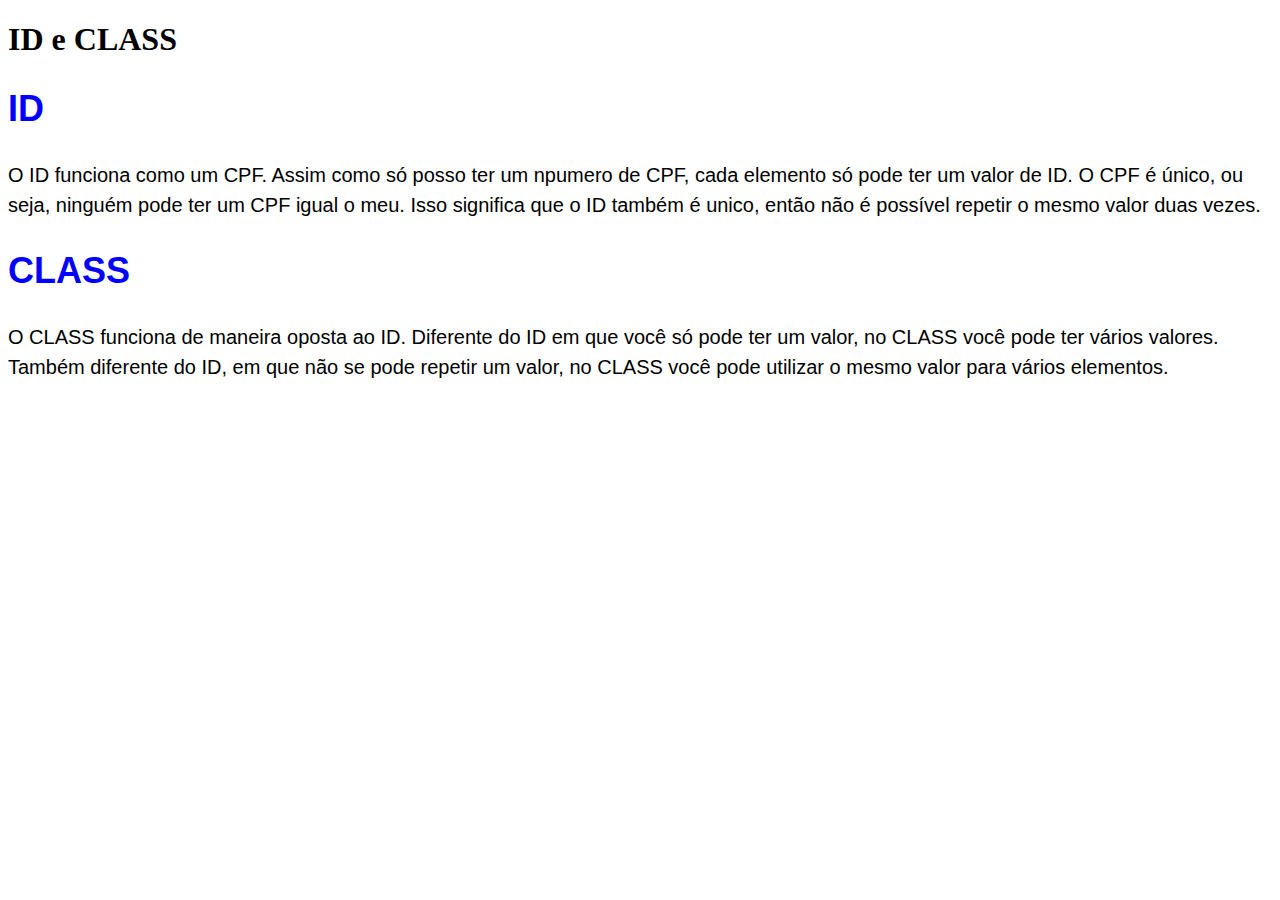
==== 4_ID_CLASS/index.html @ 0071febf "Id e class" ====
<!DOCTYPE html>
<html lang="en">
<head>
    <meta charset="UTF-8">
    <meta http-equiv="X-UA-Compatible" content="IE=edge">
    <meta name="viewport" content="width=device-width, initial-scale=1.0">
    <title>ID e CLASS</title>
    <link rel="stylesheet" href="style.css">
</head>
<body>
    <h1>ID e CLASS</h1>

    <h2>ID</h2>
    <p>
        O ID funciona como um CPF. Assim como só posso ter um npumero de CPF, cada elemento só pode ter um valor de ID. O  CPF é único, ou seja, ninguém pode ter um CPF igual o meu. Isso significa que o ID também é unico, então não é possível repetir o mesmo valor duas vezes.
    </p>

    <h2>CLASS</h2>
    <p>
        O CLASS funciona de maneira oposta ao ID. Diferente do ID em que você só pode ter um valor, no CLASS você pode ter vários valores. Também diferente do ID, em que não se pode repetir um valor, no CLASS você pode utilizar o mesmo valor para vários elementos.
    </p>

</body>
</html>
---- 4_ID_CLASS/style.css ----
h2 {
    font-family: 'Gill Sans', 'Gill Sans MT', Calibri, 'Trebuchet MS', sans-serif;
    color: blue;
    font-size: 36px;
}

p {
    font-family: Arial, Helvetica, sans-serif;
    font-size: 20px;
    line-height: 30px;
}
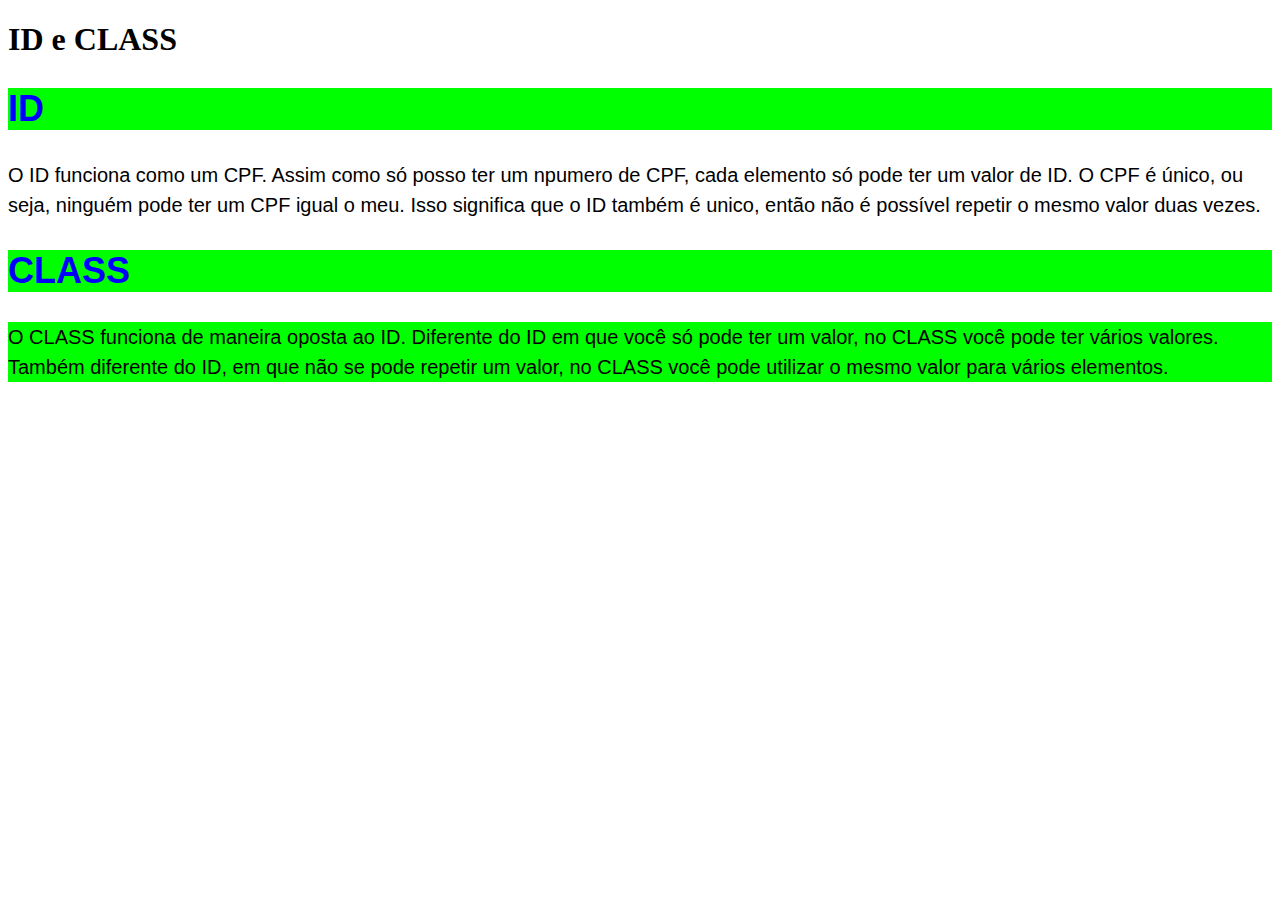
==== commit 2fd98f4d: "id e class" ====
--- a/4_ID_CLASS/index.html
+++ b/4_ID_CLASS/index.html
@@ -10,13 +10,13 @@
 <body>
     <h1>ID e CLASS</h1>
 
-    <h2>ID</h2>
+    <h2 class="fundo-verde">ID</h2>
     <p>
         O ID funciona como um CPF. Assim como só posso ter um npumero de CPF, cada elemento só pode ter um valor de ID. O  CPF é único, ou seja, ninguém pode ter um CPF igual o meu. Isso significa que o ID também é unico, então não é possível repetir o mesmo valor duas vezes.
     </p>
 
-    <h2>CLASS</h2>
-    <p>
+    <h2 class="fundo-verde">CLASS</h2>
+    <p class="fundo-verde">
         O CLASS funciona de maneira oposta ao ID. Diferente do ID em que você só pode ter um valor, no CLASS você pode ter vários valores. Também diferente do ID, em que não se pode repetir um valor, no CLASS você pode utilizar o mesmo valor para vários elementos.
     </p>
 
--- a/4_ID_CLASS/style.css
+++ b/4_ID_CLASS/style.css
@@ -8,4 +8,12 @@
     font-family: Arial, Helvetica, sans-serif;
     font-size: 20px;
     line-height: 30px;
+}
+
+h2 {
+    color: blue;
+}
+
+.fundo-verde {
+    background-color: #0f0;
 }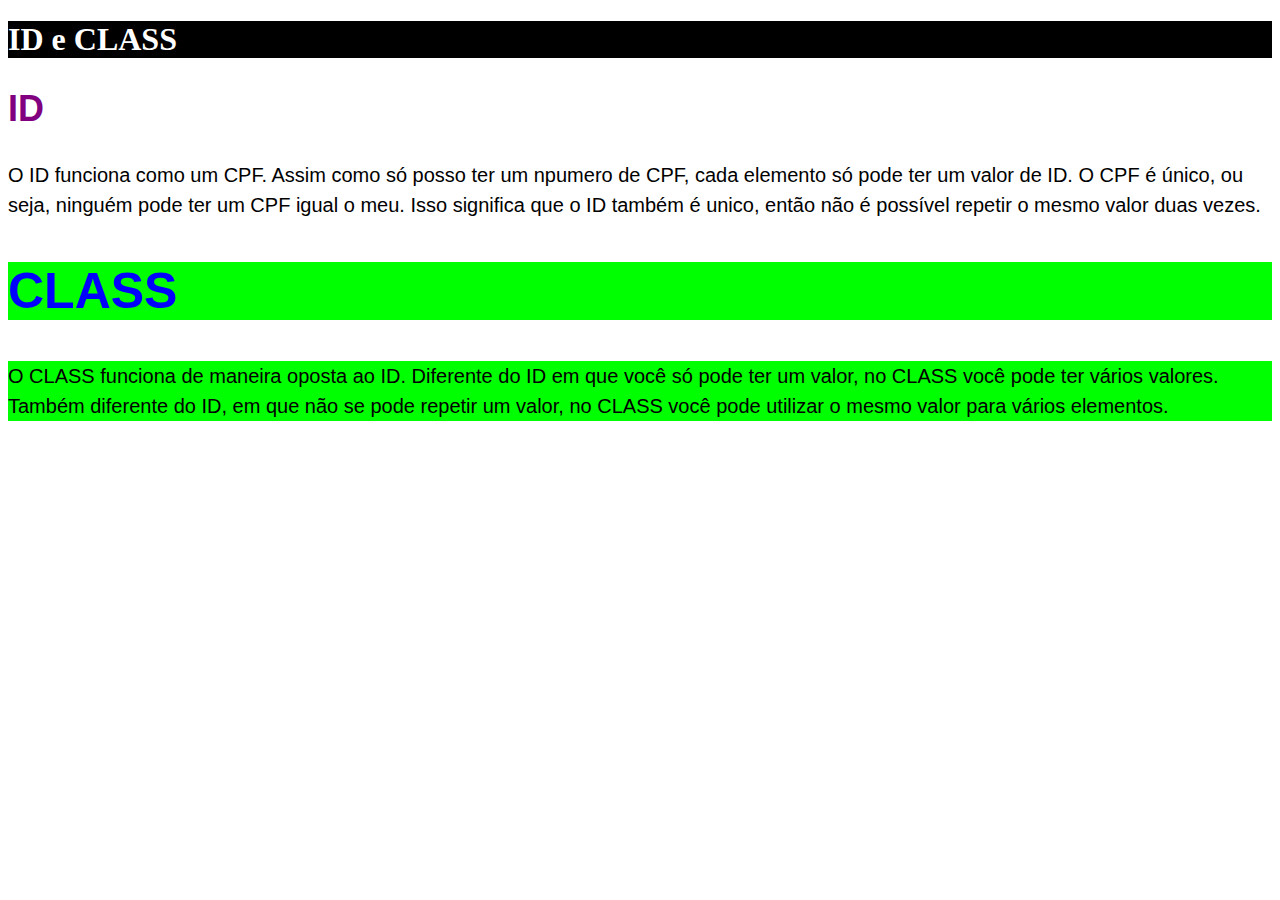
==== commit 70baff87: "Id e class" ====
--- a/4_ID_CLASS/index.html
+++ b/4_ID_CLASS/index.html
@@ -8,14 +8,14 @@
     <link rel="stylesheet" href="style.css">
 </head>
 <body>
-    <h1>ID e CLASS</h1>
+    <h1 id="titulo-principal">ID e CLASS</h1>
 
-    <h2 class="fundo-verde">ID</h2>
+    <h2 id="titulo-id" class="cor-amarela">ID</h2>
     <p>
         O ID funciona como um CPF. Assim como só posso ter um npumero de CPF, cada elemento só pode ter um valor de ID. O  CPF é único, ou seja, ninguém pode ter um CPF igual o meu. Isso significa que o ID também é unico, então não é possível repetir o mesmo valor duas vezes.
     </p>
 
-    <h2 class="fundo-verde">CLASS</h2>
+    <h2 class="fundo-verde fonte-grande">CLASS</h2>
     <p class="fundo-verde">
         O CLASS funciona de maneira oposta ao ID. Diferente do ID em que você só pode ter um valor, no CLASS você pode ter vários valores. Também diferente do ID, em que não se pode repetir um valor, no CLASS você pode utilizar o mesmo valor para vários elementos.
     </p>
--- a/4_ID_CLASS/style.css
+++ b/4_ID_CLASS/style.css
@@ -16,4 +16,21 @@
 
 .fundo-verde {
     background-color: #0f0;
+}
+
+.fonte-grande {
+    font-size: 50px;
+}
+
+.cor-amarela {
+    color: yellow;
+}
+
+#titulo-principal {
+    background: black;
+    color: white;
+}
+
+#titulo-id {
+    color: purple;
 }